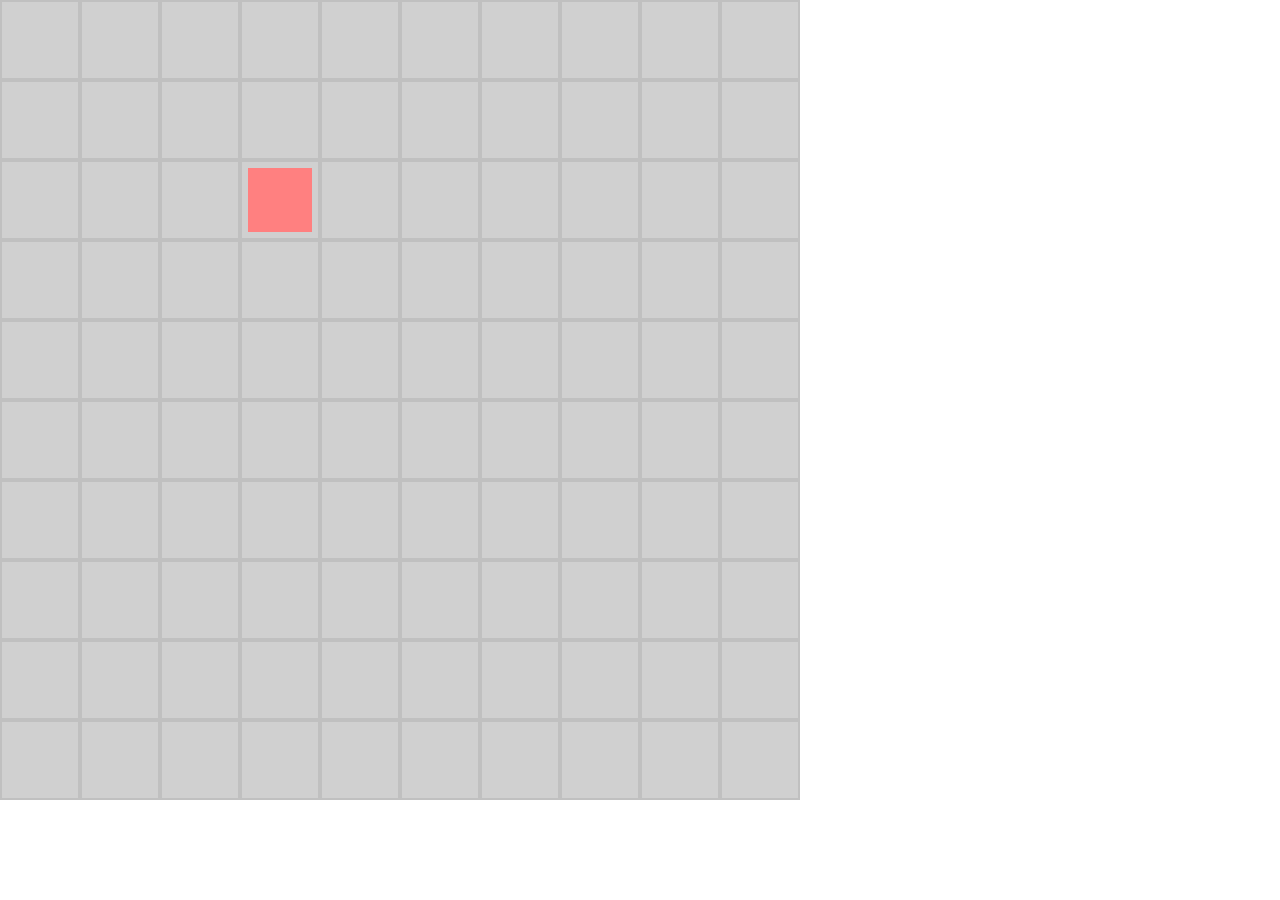
==== index.html @ 72f17d7d "Initial commit" ====
<!DOCTYPE html>
<html>
<head>
	<meta charset="utf-8">
	<meta name="viewport" content="width=device-width, initial-scale=1">
	<title>game</title>
	<link rel="stylesheet" type="text/css" href="styles.css">
</head>
<body>
	<canvas id="gameWindow" width="800" height="800"></canvas>
	<script src="game.js"></script>
</body>
</html>
---- styles.css ----
html, body {
    margin: 0;
    padding: 0;

    border: 0;

    height: 100%;

    overflow: hidden;
}
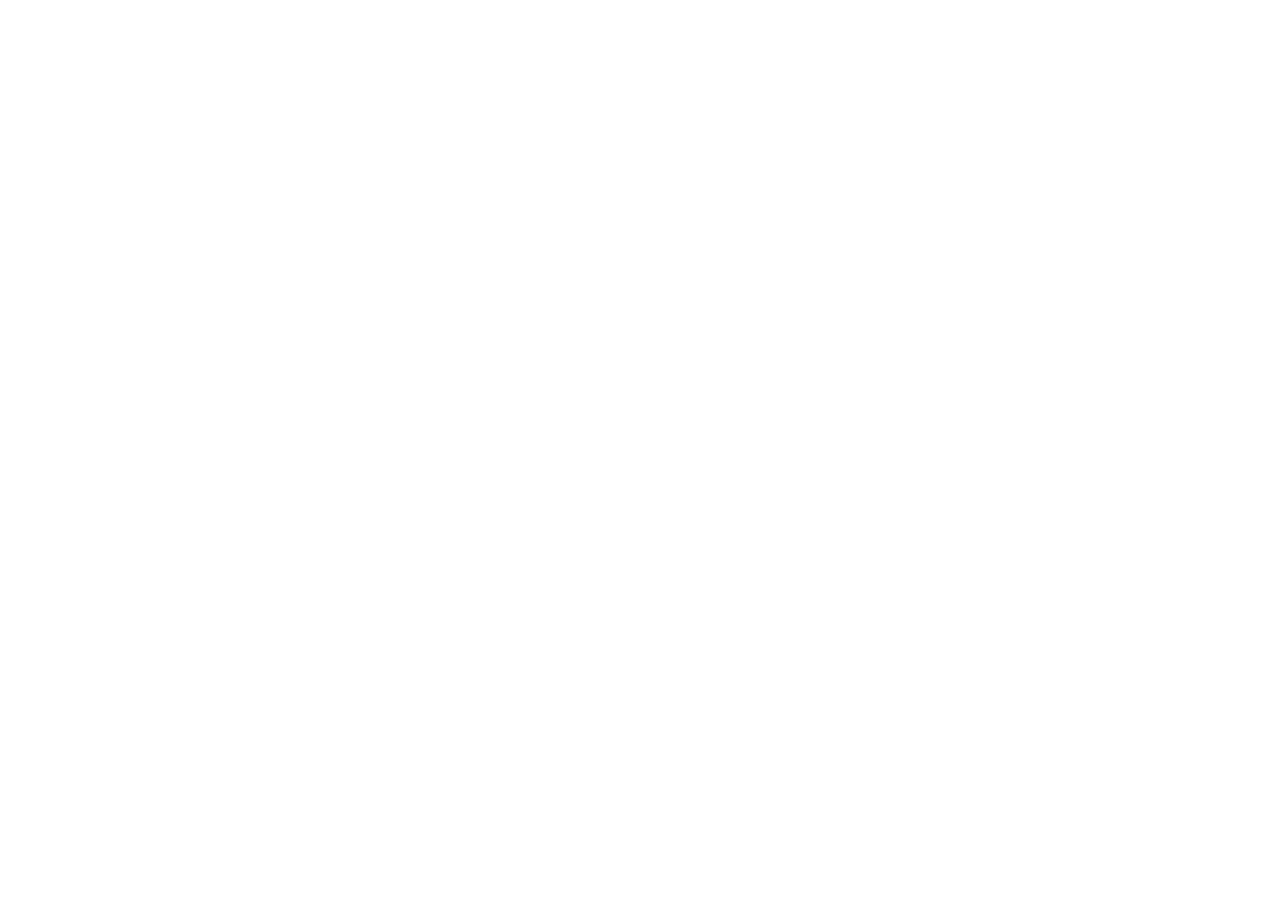
==== commit 075d9718: "Saving changes" ====
--- a/index.html
+++ b/index.html
@@ -8,6 +8,7 @@
 </head>
 <body>
 	<canvas id="gameWindow" width="800" height="800"></canvas>
+	<script src="net.js"></script>
 	<script src="game.js"></script>
 </body>
 </html>
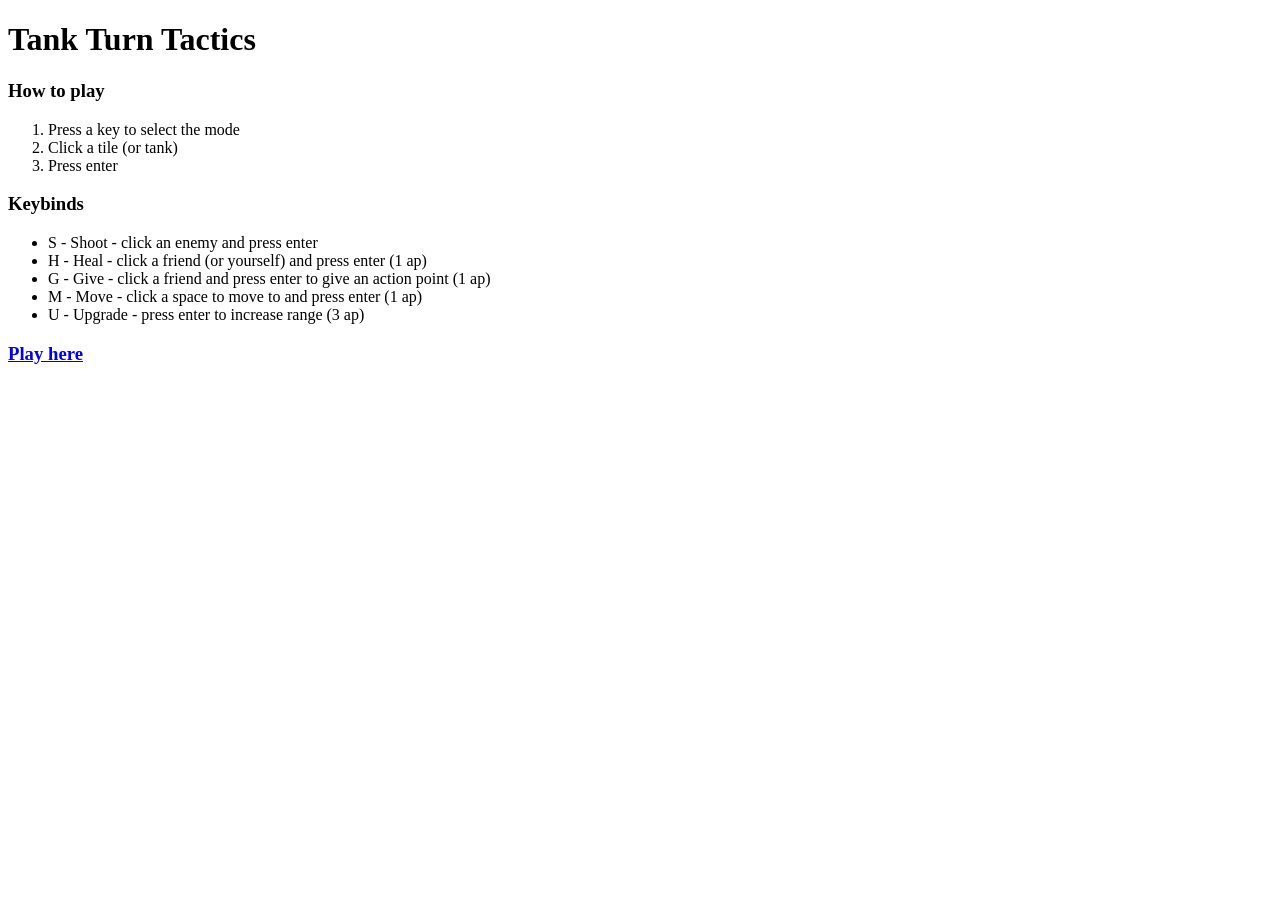
==== commit 67a1e4aa: "Moved game page, added info, finished game" ====
--- a/index.html
+++ b/index.html
@@ -3,12 +3,24 @@
 <head>
 	<meta charset="utf-8">
 	<meta name="viewport" content="width=device-width, initial-scale=1">
-	<title>game</title>
-	<link rel="stylesheet" type="text/css" href="styles.css">
+	<title>Tank Turn Tactics</title>
 </head>
 <body>
-	<canvas id="gameWindow" width="800" height="800"></canvas>
-	<script src="net.js"></script>
-	<script src="game.js"></script>
+	<h1>Tank Turn Tactics</h1>
+	<h3>How to play</h3>
+	<ol>
+		<li>Press a key to select the mode</li>
+		<li>Click a tile (or tank)</li>
+		<li>Press enter</li>
+	</ol>
+	<h3>Keybinds</h3>
+	<ul>
+		<li>S - Shoot - click an enemy and press enter</li>
+		<li>H - Heal - click a friend (or yourself) and press enter (1 ap)</li>
+		<li>G - Give - click a friend and press enter to give an action point (1 ap)</li>
+		<li>M - Move - click a space to move to and press enter (1 ap)</li>
+		<li>U - Upgrade - press enter to increase range (3 ap)</li>
+	</ul>
+	<a href="game.html"><h3>Play here</h3></a>
 </body>
 </html>
